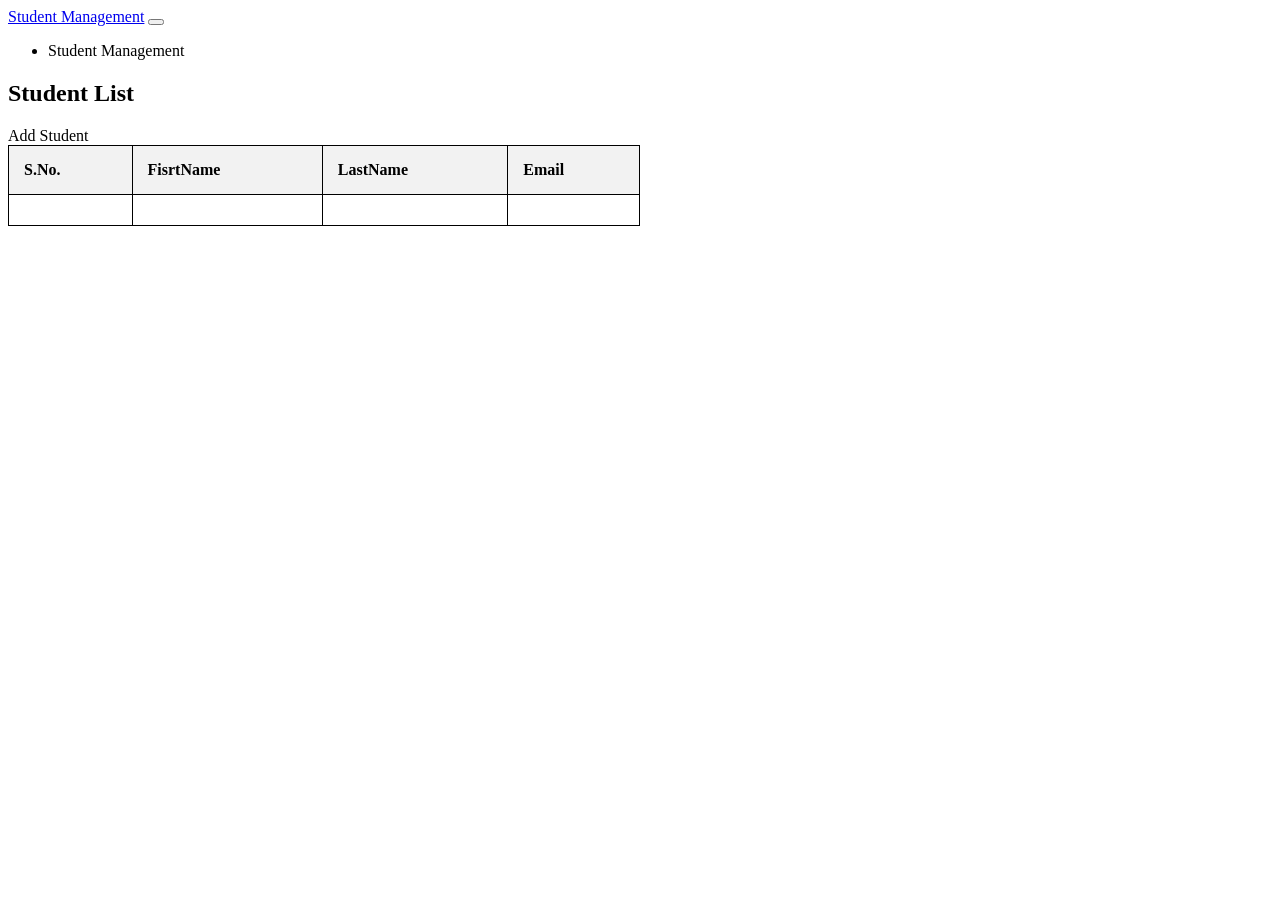
==== ums/StudentsManagement/StudentsManagement/src/main/resources/static/students.html @ a225bb77 "studentmanage" ====
<!DOCTYPE html>
<html xmlns:th="http:www.thymeleaf.org">
<head>
<meta charset="UTF-8">
<title>Students</title>
    <style>
    
        table {
            width: 50%;
        	border-collapse: collapse;
        }
        table, th, td {
            border: 1px solid black;
        }
        th, td {
            padding: 15px;
            text-align: left;
        }
        
        th {
            background-color: #f2f2f2;
        }
    </style>
    
</head>
<body>
<body>
	
<nav class="navbar navbar-expand-md bg-dark navbar-dark">
    <!-- Brand -->
    <a class="navbar-brand" href="#">Student Management</a>

    <!-- Toggler/collapsible Button -->
    <button class="navbar-toggler" type="button" data-toggle="collapse" data-target="#collapsibleNavbar">
        <span class="navbar-toggler-icon"></span>
    </button>

    <!-- Navbar links -->
    <div class="collapse navbar-collapse" id="collapsibleNavbar">
        <ul class="navbar-nav">
            <li class="nav-item"><a class="nav-link" th:href="@{students}">Student Management</a></li>
        </ul>
    </div>
</nav>
	<div class="container">
		<div class="text-center">
	  <h2>Student List</h2>
	  </div>
	  	<div class="row">
	  		<div class="col-lg-3">
	  			<a th.href="@{students/new}" class="btn btn-primary">Add Student</a>
	  			</div>
	  	
	  		</div>
    <table class="table table-striped table-bordered">
        <thead>
            <tr>
            	<th>S.No.</th>
                <th>FisrtName</th>
                <th>LastName</th>
                <th>Email</th>
            </tr>
        </thead>
        <tbody>
        	<tr th:each="student:${students}">
        		<td th:text="${student.id}"></td>
        		<td th:text="${student.firstName}"></td>
        		<td th:text="${student.lastName}"></td>
        		<td th:text="${student.email}"></td>
        	</tr>
        </tbody>
    </table>
    	</div>
</body>
</html>
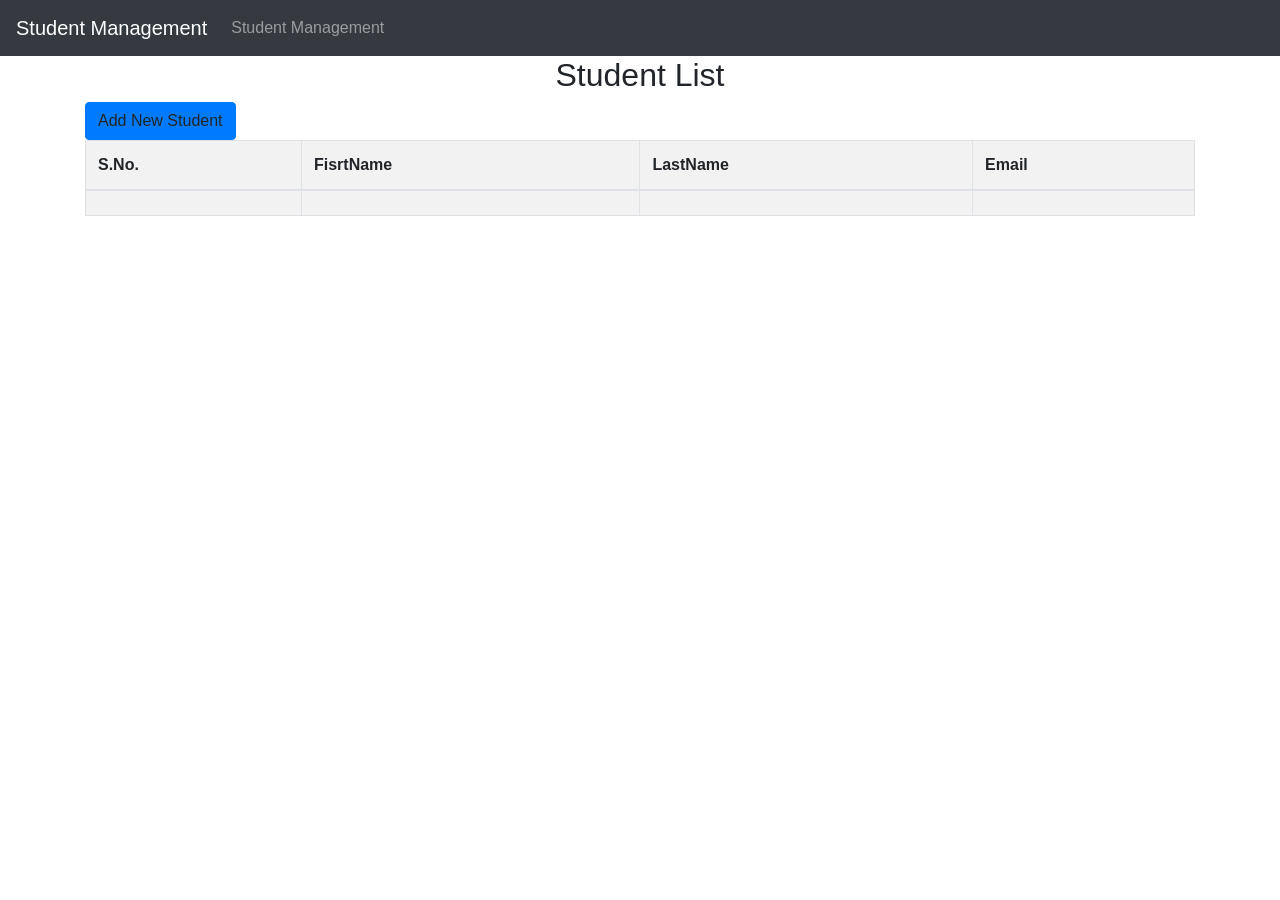
==== commit 4630f478: "commit" ====
--- a/ums/StudentsManagement/StudentsManagement/src/main/resources/static/students.html
+++ b/ums/StudentsManagement/StudentsManagement/src/main/resources/static/students.html
@@ -3,6 +3,10 @@
 <head>
 <meta charset="UTF-8">
 <title>Students</title>
+<link rel="stylesheet" 
+href="https://cdn.jsdelivr.net/npm/bootstrap@4.4.1/dist/css/bootstrap.min.css" 
+integrity="sha384-Vkoo8x4CGsO3+Hhxv8T/Q5PaXtkKt6u6G5ToeNV6gBiFeWPGFN9MuhOf23Q9Ifjh" 
+crossorigin="anonymous">
     <style>
     
         table {
@@ -48,7 +52,7 @@
 	  </div>
 	  	<div class="row">
 	  		<div class="col-lg-3">
-	  			<a th.href="@{students/new}" class="btn btn-primary">Add Student</a>
+	  			<a th:href="@{/students/new}" class="btn btn-primary">Add New Student</a>
 	  			</div>
 	  	
 	  		</div>
